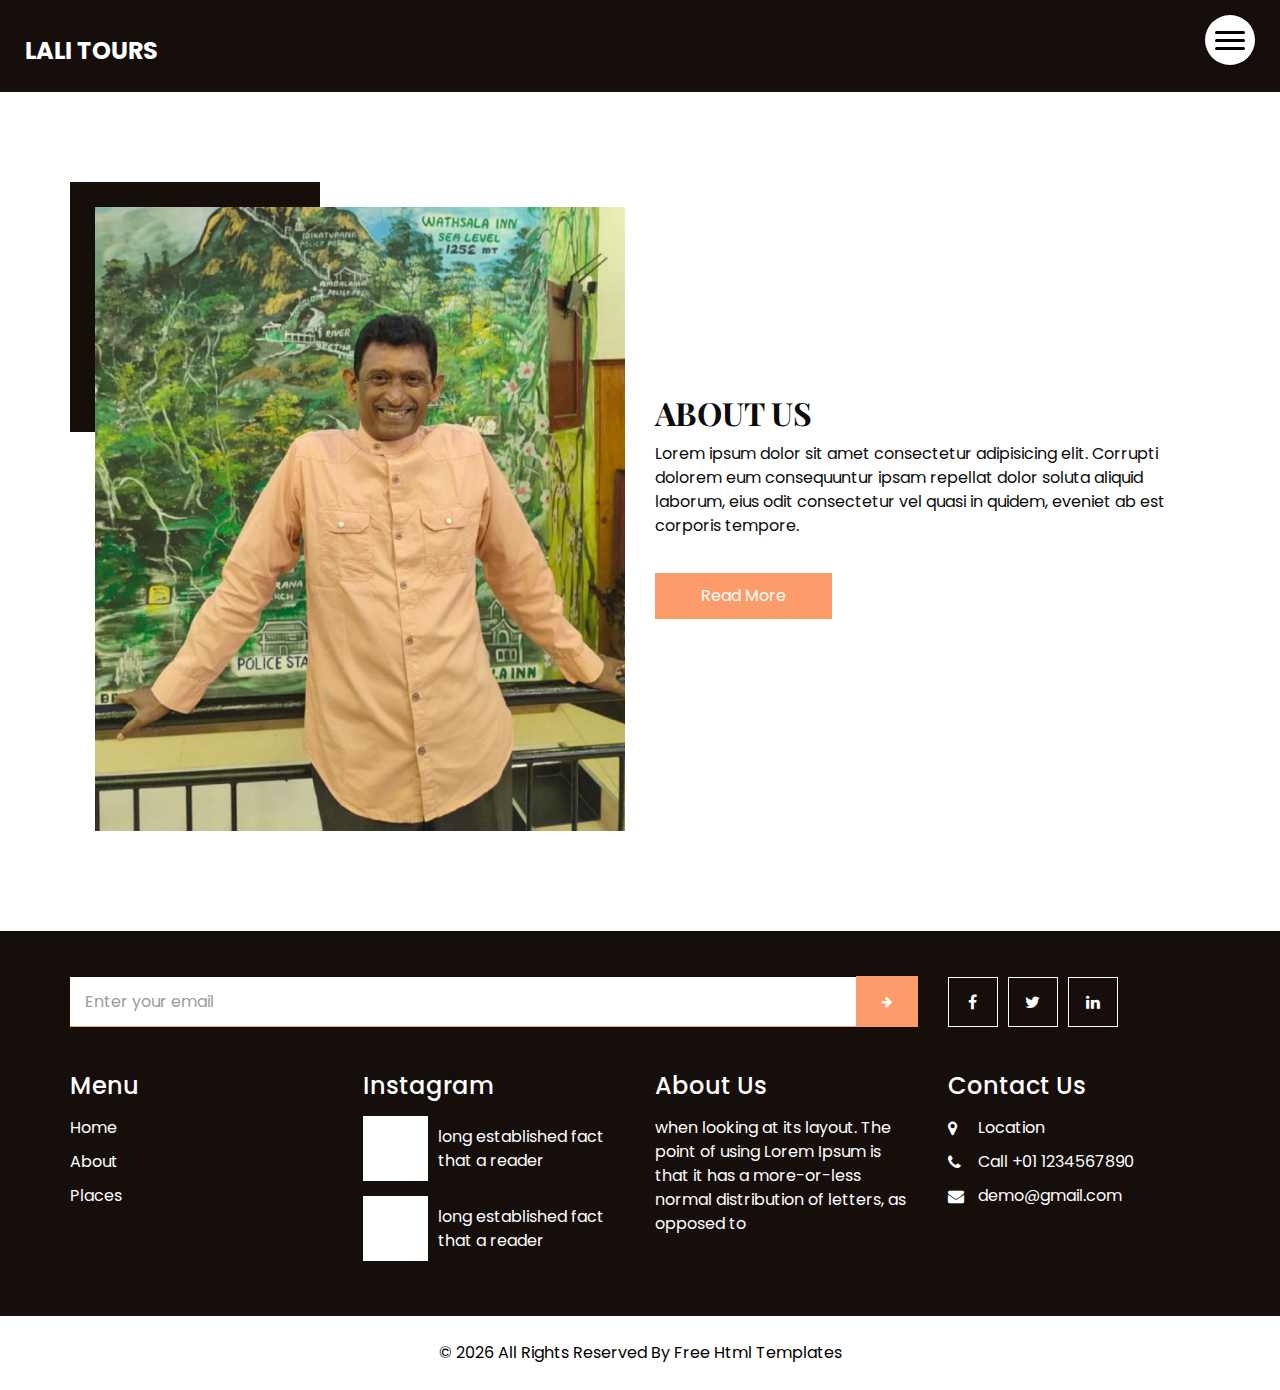
==== about.html @ c867f0cd "Main file" ====
<!DOCTYPE html>
<html>

<head>
  <!-- Basic -->
  <meta charset="utf-8" />
  <meta http-equiv="X-UA-Compatible" content="IE=edge" />
  <!-- Mobile Metas -->
  <meta name="viewport" content="width=device-width, initial-scale=1, shrink-to-fit=no" />
  <!-- Site Metas -->
  <link rel="icon" href="images/favicon.png" type="image/gif" />
  <meta name="keywords" content="" />
  <meta name="description" content="" />
  <meta name="author" content="" />

  <title>Lali Tours</title>

  <!-- bootstrap core css -->
  <link rel="stylesheet" type="text/css" href="css/bootstrap.css" />
  <!-- font awesome style -->
  <link href="css/font-awesome.min.css" rel="stylesheet" />
  <!-- Custom styles for this template -->
  <link href="css/style.css" rel="stylesheet" />
  <!-- responsive style -->
  <link href="css/responsive.css" rel="stylesheet" />

</head>

<body>

  <!-- header section strats -->
  <header class="header_section innerpage_header">
    <div class="container-fluid">
      <nav class="navbar navbar-expand-lg custom_nav-container">
        <a class="navbar-brand" href="index.html">
          <span>
            Lali Tours
          </span>
        </a>
        <div class="" id="">

          <div class="custom_menu-btn">
            <button onclick="openNav()">
              <span class="s-1"> </span>
              <span class="s-2"> </span>
              <span class="s-3"> </span>
            </button>
            <div id="myNav" class="overlay">
              <div class="overlay-content">
                <a href="index.html">Home</a>
                <a href="about.html">About</a>
          
                <a href="blog.html">Places</a>
              </div>
            </div>
          </div>

        </div>
      </nav>
    </div>
  </header>
  <!-- end header section -->

  <!-- about section -->

  <section class="about_section  layout_padding">
    <div class="container">
      <div class="row">
        <div class="col-md-6">
          <div class="img-box">
            <img src="images/about-img.jpg"  alt="">
          </div>
        </div>
        <div class="col-md-6">
          <div class="detail-box">
            <div class="heading_container">
              <h2>
                About Us
              </h2>
            </div>
            <p>
              Lorem ipsum dolor sit amet consectetur adipisicing elit. Corrupti dolorem eum consequuntur ipsam repellat dolor soluta aliquid laborum, eius odit consectetur vel quasi in quidem, eveniet ab est corporis tempore.
            </p>
            <a href="">
              Read More
            </a>
          </div>
        </div>
      </div>
    </div>
  </section>

  <!-- end about section -->

  <!-- info section -->
  <section class="info_section layout_padding2">
    <div class="container">
      <div class="row info_form_social_row">
        <div class="col-md-8 col-lg-9">
          <div class="info_form">
            <form action="">
              <input type="email" placeholder="Enter your email">
              <button>
                <i class="fa fa-arrow-right" aria-hidden="true"></i>
              </button>
            </form>
          </div>
        </div>
        <div class="col-md-4 col-lg-3">

          <div class="social_box">
            <a href="">
              <i class="fa fa-facebook" aria-hidden="true"></i>
            </a>
            <a href="">
              <i class="fa fa-twitter" aria-hidden="true"></i>
            </a>
            <a href="">
              <i class="fa fa-linkedin" aria-hidden="true"></i>
            </a>
          </div>
        </div>
      </div>
      <div class="row info_main_row">
        <div class="col-md-6 col-lg-3">
          <div class="info_links">
            <h4>
              Menu
            </h4>
            <div class="info_links_menu">
              <a href="index.html">Home</a>
              <a href="about.html">About</a>
        
              <a href="blog.html">Places</a>
            </div>
          </div>
        </div>
        <div class="col-md-6 col-lg-3">
          <div class="info_insta">
            <h4>
              Instagram
            </h4>
            <div class="insta_box">
              <div class="img-box">
                <img src="images/p1.png" alt="">
              </div>
              <p>
                long established fact that a reader
              </p>
            </div>
            <div class="insta_box">
              <div class="img-box">
                <img src="images/p2.png" alt="">
              </div>
              <p>
                long established fact that a reader
              </p>
            </div>
          </div>
        </div>
        <div class="col-md-6 col-lg-3">
          <div class="info_detail">
            <h4>
              About Us
            </h4>
            <p class="mb-0">
              when looking at its layout. The point of using Lorem Ipsum is that it has a more-or-less normal distribution of letters, as opposed to
            </p>
          </div>
        </div>
        <div class="col-md-6 col-lg-3">
          <h4>
            Contact Us
          </h4>
          <div class="info_contact">
            <a href="">
              <i class="fa fa-map-marker" aria-hidden="true"></i>
              <span>
                Location
              </span>
            </a>
            <a href="">
              <i class="fa fa-phone" aria-hidden="true"></i>
              <span>
                Call +01 1234567890
              </span>
            </a>
            <a href="">
              <i class="fa fa-envelope"></i>
              <span>
                demo@gmail.com
              </span>
            </a>
          </div>
        </div>
      </div>
    </div>
  </section>

  <!-- end info_section -->


  <!-- footer section -->
  <footer class="footer_section">
    <div class="container">
      <p>
        &copy; <span id="displayYear"></span> All Rights Reserved By
        <a href="https://html.design/">Free Html Templates</a>
      </p>
    </div>
  </footer>
  <!-- footer section -->


  <!-- jQery -->
  <script src="js/jquery-3.4.1.min.js"></script>
  <!-- bootstrap js -->
  <script src="js/bootstrap.js"></script>
  <!-- custom js -->
  <script src="js/custom.js"></script>

</body>

</html>
---- css/style.css ----
@import url("https://fonts.googleapis.com/css2?family=Playfair+Display:wght@400;500;600;700&family=Poppins:wght@400;500;600;700&display=swap");
/* fonts import */
@import url("../fonts/octin_sports_rg.ttf");
body {
  font-family: "Poppins", sans-serif;
  color: #0c0c0c;
  background-color: #ffffff;
  overflow-x: hidden;
}

.layout_padding {
  padding: 90px 0;
}

.layout_padding2 {
  padding: 45px 0;
}

.layout_padding2-top {
  padding-top: 45px;
}

.layout_padding2-bottom {
  padding-bottom: 45px;
}

.layout_padding-top {
  padding-top: 90px;
}

.layout_padding-bottom {
  padding-bottom: 90px;
}

.long_section {
  margin-left: 45px;
  margin-right: 45px;
  padding-left: 15px;
  padding-right: 15px;
}

.heading_container {
  display: -webkit-box;
  display: -ms-flexbox;
  display: flex;
  -webkit-box-orient: vertical;
  -webkit-box-direction: normal;
      -ms-flex-direction: column;
          flex-direction: column;
  -webkit-box-align: start;
      -ms-flex-align: start;
          align-items: flex-start;
  font-family: 'Playfair Display', serif;
}

.heading_container h2 {
  position: relative;
  font-weight: bold;
  text-transform: uppercase;
  margin: 0;
}

.heading_container.heading_center {
  -webkit-box-align: center;
      -ms-flex-align: center;
          align-items: center;
  text-align: center;
}

h1,
h2 {
  font-family: 'Playfair Display', serif;
}

/*header section*/
.header_section {
  position: absolute;
  top: 0;
  width: 100%;
  z-index: 9;
}

.header_section .container-fluid {
  padding-right: 25px;
  padding-left: 25px;
}

.header_section .nav_container {
  margin: 0 auto;
}

.header_section.innerpage_header {
  position: relative;
  background: -webkit-gradient(linear, left top, right top, from(#160e0b), to(#160e0b));
  background: linear-gradient(to right, #160e0b, #160e0b);
  padding: 10px 0;
}

.custom_nav-container {
  padding-left: 0;
  padding-right: 0;
}

.custom_menu-btn {
  position: fixed;
  right: 25px;
  top: 15px;
  width: 50px;
  height: 50px;
}

.custom_menu-btn::before {
  content: "";
  position: absolute;
  top: 0;
  right: 0;
  width: 100%;
  height: 100%;
  background-color: white;
  -webkit-box-shadow: 0 0 5px 0 rgba(0, 0, 0, 0.07);
          box-shadow: 0 0 5px 0 rgba(0, 0, 0, 0.07);
  z-index: 7;
  border-radius: 100%;
  -webkit-transition: all .3s;
  transition: all .3s;
}

.custom_menu-btn.menu_btn-style::before {
  width: 100vh;
  height: 100vh;
  background-color: #160e0b;
  -webkit-transform: scale(5);
          transform: scale(5);
  border-radius: 0;
}

.custom_menu-btn button {
  width: 50px;
  height: 50px;
  outline: none;
  border: none;
  border-radius: 100%;
  display: -webkit-box;
  display: -ms-flexbox;
  display: flex;
  -webkit-box-orient: vertical;
  -webkit-box-direction: normal;
      -ms-flex-direction: column;
          flex-direction: column;
  -webkit-box-align: center;
      -ms-flex-align: center;
          align-items: center;
  -webkit-box-pack: center;
      -ms-flex-pack: center;
          justify-content: center;
  background-color: transparent;
  position: relative;
  z-index: 999;
  margin: 0;
}

.custom_menu-btn button span {
  display: block;
  width: 30px;
  height: 3px;
  background-color: #000000;
  margin: 2.5px 0;
  -webkit-transition: all 0.3s;
  transition: all 0.3s;
  border-radius: 15px;
}

.custom_menu-btn .s-2 {
  -webkit-transition: all 0.1s;
  transition: all 0.1s;
}

.menu_btn-style button span {
  background-color: #ffffff;
}

.menu_btn-style button .s-1 {
  -webkit-transform: rotate(45deg) translate(6px, 6px);
          transform: rotate(45deg) translate(6px, 6px);
}

.menu_btn-style button .s-2 {
  -webkit-transform: translateX(100px);
          transform: translateX(100px);
}

.menu_btn-style button .s-3 {
  -webkit-transform: rotate(-45deg) translate(5px, -5px);
          transform: rotate(-45deg) translate(5px, -5px);
}

.overlay {
  height: 100%;
  width: 0;
  position: fixed;
  top: 0;
  left: 0;
  overflow-x: hidden;
  -webkit-transition: 0.5s;
  transition: 0.5s;
  z-index: 9;
}

.overlay .closebtn {
  position: absolute;
  top: 0;
  right: 30px;
  font-size: 60px;
}

.overlay a {
  padding: 0px;
  text-decoration: none;
  font-size: 22px;
  color: #ffffff;
  display: block;
  -webkit-transition: 0.3s;
  transition: 0.3s;
  margin-bottom: 15px;
  text-transform: uppercase;
  font-weight: 600;
  opacity: 0;
}

.overlay a:hover {
  color: #fd9c6b;
}

.overlay-content {
  position: relative;
  top: 30%;
  width: 100%;
  text-align: center;
  margin-top: 30px;
  z-index: 99;
}

.menu_width {
  width: 100%;
}

.menu_width.overlay a {
  opacity: 1;
}

a,
a:hover,
a:focus {
  text-decoration: none;
}

a:hover,
a:focus {
  color: initial;
}

.btn,
.btn:focus {
  outline: none !important;
  -webkit-box-shadow: none;
          box-shadow: none;
}

.navbar-brand {
  margin-top: 10px;
}

.navbar-brand span {
  font-size: 24px;
  font-weight: 700;
  color: #ffffff;
  text-transform: uppercase;
}

/*end header section*/
/* slider section */
.slider_section {
  min-height: 80vh;
  -webkit-box-flex: 1;
      -ms-flex: 1;
          flex: 1;
  display: -webkit-box;
  display: -ms-flexbox;
  display: flex;
  -webkit-box-align: center;
      -ms-flex-align: center;
          align-items: center;
  position: relative;
  margin-bottom: 10px;
}

.slider_section .row {
  -webkit-box-align: center;
      -ms-flex-align: center;
          align-items: center;
}

.slider_section .detail-box {
  position: relative;
  z-index: 4;
  color: #ffffff;
  padding: 75px 0;
}

.slider_section .detail-box h1 {
  font-weight: bold;
  font-size: 3rem;
}

.slider_section .detail-box p {
  width: 75%;
  margin-top: 15px;
}

.slider_section .detail-box .slider-link {
  display: inline-block;
  padding: 10px 45px;
  background-color: transparent;
  color: #fd9c6b;
  border-radius: 5px;
  border: 1px solid #fd9c6b;
  -webkit-transition: all .2s;
  transition: all .2s;
  margin-top: 35px;
}

.slider_section .detail-box .slider-link:hover {
  background-color: #fd9c6b;
  color: #ffffff;
}

.slider_section .slider_bg_box {
  position: absolute;
  top: 0;
  left: 0;
  width: 100%;
  height: 100%;
  z-index: 2;
  overflow: hidden;
}

.slider_section .slider_bg_box img {
  width: 100%;
  height: 100%;
  -o-object-fit: cover;
     object-fit: cover;
  -o-object-position: top right;
     object-position: top right;
}

.shop_section .heading_container {
  margin-bottom: 20px;
}

.shop_section .box {
  background-color: #eeeeee;
  position: relative;
  padding: 10px;
  margin-top: 25px;
}

.shop_section .box a {
  color: #000000;
}

.shop_section .box .img-box {
  display: -webkit-box;
  display: -ms-flexbox;
  display: flex;
  -webkit-box-pack: center;
      -ms-flex-pack: center;
          justify-content: center;
  -webkit-box-align: center;
      -ms-flex-align: center;
          align-items: center;
  padding: 15px 30px;
  height: 245px;
}

.shop_section .box .img-box img {
  max-width: 100%;
  max-height: 145px;
}

.shop_section .box .detail-box {
  display: -webkit-box;
  display: -ms-flexbox;
  display: flex;
  -webkit-box-pack: justify;
      -ms-flex-pack: justify;
          justify-content: space-between;
}

.shop_section .box .detail-box h6 span {
  color: #fd9c6b;
}

.shop_section .box .new {
  width: 50px;
  height: 50px;
  position: absolute;
  top: 10px;
  left: 10px;
  background-color: #ffffff;
  display: -webkit-box;
  display: -ms-flexbox;
  display: flex;
  -webkit-box-pack: center;
      -ms-flex-pack: center;
          justify-content: center;
  -webkit-box-align: center;
      -ms-flex-align: center;
          align-items: center;
  border-radius: 100%;
  font-size: 15px;
}

.shop_section .btn-box {
  display: -webkit-box;
  display: -ms-flexbox;
  display: flex;
  -webkit-box-pack: center;
      -ms-flex-pack: center;
          justify-content: center;
  margin-top: 45px;
}

.shop_section .btn-box a {
  display: inline-block;
  padding: 10px 40px;
  background-color: #fd9c6b;
  color: #ffffff;
  border-radius: 5px;
  border: 1px solid #fd9c6b;
  -webkit-transition: all .2s;
  transition: all .2s;
}

.shop_section .btn-box a:hover {
  background-color: transparent;
  color: #fd9c6b;
}

.about_section .row {
  -webkit-box-align: center;
      -ms-flex-align: center;
          align-items: center;
}

.about_section .img-box {
  position: relative;
  padding: 25px 0 0 25px;
}

.about_section .img-box img {
  width: 100%;
  position: relative;
}

.about_section .img-box::before {
  content: "";
  position: absolute;
  top: 0;
  left: 0;
  width: 250px;
  height: 250px;
  background-color: #160e0b;
}

.about_section .detail-box p {
  margin-top: 10px;
  margin-bottom: 35px;
}

.about_section .detail-box a {
  display: inline-block;
  padding: 10px 45px;
  background-color: #fd9c6b;
  color: #ffffff;
  border-radius: 0;
  border: 1px solid #fd9c6b;
  -webkit-transition: all .2s;
  transition: all .2s;
}

.about_section .detail-box a:hover {
  background-color: transparent;
  color: #fd9c6b;
}

.offer_section .row > div {
  display: -webkit-box;
  display: -ms-flexbox;
  display: flex;
  -webkit-box-orient: vertical;
  -webkit-box-direction: normal;
      -ms-flex-direction: column;
          flex-direction: column;
  -webkit-box-pack: stretch;
      -ms-flex-pack: stretch;
          justify-content: stretch;
}

.offer_section .box {
  margin: 10px;
  height: 100%;
  position: relative;
  min-height: 175px;
}

.offer_section .box img {
  width: 100%;
  min-height: 100%;
}

.offer_section .box .detail-box {
  position: absolute;
  top: 0;
  left: 0;
  width: 100%;
  height: 100%;
  display: -webkit-box;
  display: -ms-flexbox;
  display: flex;
  -webkit-box-orient: vertical;
  -webkit-box-direction: normal;
      -ms-flex-direction: column;
          flex-direction: column;
  -webkit-box-align: start;
      -ms-flex-align: start;
          align-items: flex-start;
  -webkit-box-pack: center;
      -ms-flex-pack: center;
          justify-content: center;
  color: #ffffff;
  padding: 25px;
  background-color: rgba(0, 0, 0, 0.15);
}

.offer_section .box .detail-box h2 {
  font-weight: bold;
}

.offer_section .box .detail-box a {
  display: inline-block;
  padding: 8px 40px;
  background-color: transparent;
  color: #fd9c6b;
  border-radius: 0;
  border: 1px solid #fd9c6b;
  -webkit-transition: all .2s;
  transition: all .2s;
  margin-top: 10px;
}

.offer_section .box .detail-box a:hover {
  background-color: #fd9c6b;
  color: #ffffff;
}

.offer_section .box.offer-box1 {
  min-height: 225px;
}

.offer_section .box.offer-box1 .detail-box {
  -webkit-box-pack: start;
      -ms-flex-pack: start;
          justify-content: flex-start;
}

.offer_section .box.offer-box1 .detail-box h2 {
  font-size: 3rem;
}

.offer_section .box.offer-box2 .detail-box h2, .offer_section .box.offer-box3 .detail-box h2 {
  font-size: 2rem;
}

.offer_section .box.offer-box2 .detail-box {
  -webkit-box-align: end;
      -ms-flex-align: end;
          align-items: flex-end;
  -webkit-box-pack: end;
      -ms-flex-pack: end;
          justify-content: flex-end;
}

.offer_section .box.offer-box3 .detail-box {
  -webkit-box-align: start;
      -ms-flex-align: start;
          align-items: flex-start;
  -webkit-box-pack: end;
      -ms-flex-pack: end;
          justify-content: flex-end;
}

.blog_section .heading_container {
  -webkit-box-align: center;
      -ms-flex-align: center;
          align-items: center;
}

.blog_section .heading_container h2::before {
  left: 50%;
  -webkit-transform: translateX(-50%);
          transform: translateX(-50%);
}

.blog_section .box {
  margin-top: 55px;
  background-color: #f1f2f3;
}

.blog_section .box .img-box {
  position: relative;
}

.blog_section .box .img-box .blog_date {
  position: absolute;
  left: 25px;
  bottom: -15px;
  padding: 10px 15px;
  font-size: 18px;
  background-color: #160e0b;
  margin: 0;
  text-align: center;
  border: 3px solid #ffffff;
  color: #ffffff;
}

.blog_section .box .img-box img {
  width: 100%;
}

.blog_section .box .detail-box {
  margin-top: 10px;
  padding: 25px;
}

.blog_section .box .detail-box h5 {
  font-weight: bold;
}

.blog_section .box .detail-box p {
  font-size: 15px;
}

.blog_section .box .detail-box a {
  display: inline-block;
  padding: 10px 30px;
  background-color: transparent;
  color: #160e0b;
  border-radius: 0;
  border: 1px solid #160e0b;
  -webkit-transition: all .2s;
  transition: all .2s;
}

.blog_section .box .detail-box a:hover {
  background-color: #160e0b;
  color: #ffffff;
}

.client_section .heading_container {
  -webkit-box-align: center;
      -ms-flex-align: center;
          align-items: center;
}

.client_section .box {
  display: -webkit-box;
  display: -ms-flexbox;
  display: flex;
  -webkit-box-orient: vertical;
  -webkit-box-direction: normal;
      -ms-flex-direction: column;
          flex-direction: column;
  -webkit-box-align: center;
      -ms-flex-align: center;
          align-items: center;
  text-align: center;
  margin: 45px;
  padding: 35px 25px;
  border-radius: 15px;
  background-color: #160e0b;
  color: #ffffff;
}

.client_section .box .img-box {
  margin-bottom: 15px;
  min-width: 400px;
  max-width: 300px;
  overflow: hidden;
}

.client_section .box .img-box img {
  width: 100%;
  height: 100%;
  border-radius: 10%;

}

.client_section .box .detail-box {
  display: -webkit-box;
  display: -ms-flexbox;
  display: flex;
  -webkit-box-orient: vertical;
  -webkit-box-direction: normal;
      -ms-flex-direction: column;
          flex-direction: column;
}

.client_section .box .detail-box .name img {
  width: 25px;
  margin-bottom: 5px;
}

.client_section .box .detail-box .name h6 {
  color: #fd9c6b;
  font-size: 20px;
}

.client_section .carousel_btn-container {
  display: -webkit-box;
  display: -ms-flexbox;
  display: flex;
  -webkit-box-pack: center;
      -ms-flex-pack: center;
          justify-content: center;
}

.client_section .carousel-control-prev,
.client_section .carousel-control-next {
  position: unset;
  width: 45px;
  height: 45px;
  border: none;
  opacity: 1;
  background-repeat: no-repeat;
  background-size: 12px;
  background-position: center;
  background-color: #fd9c6b;
  background-position: center;
  border-radius: 5px;
  margin: 0 2.5px;
}

.client_section .carousel-control-prev:hover,
.client_section .carousel-control-next:hover {
  background-color: #160e0b;
}

.client_section .carousel-control-next {
  left: initial;
}

.info_section {
  background-color: #160e0b;
  color: #ffffff;
}

.info_section .info_form_social_row {
  -webkit-box-align: center;
      -ms-flex-align: center;
          align-items: center;
  margin-bottom: 45px;
}

.info_section .info_form {
  width: 100%;
}

.info_section .info_form form {
  display: -webkit-box;
  display: -ms-flexbox;
  display: flex;
  -webkit-box-align: end;
      -ms-flex-align: end;
          align-items: flex-end;
}

.info_section .info_form form input {
  -webkit-box-flex: 1;
      -ms-flex: 1;
          flex: 1;
  background-color: #ffffff;
  height: 50px;
  padding-left: 15px;
  outline: none;
  color: #ffffff;
  border: none;
  border-bottom: 1px solid #fd9c6b;
}

.info_section .info_form form input::-webkit-input-placeholder {
  color: #9c9c9c;
}

.info_section .info_form form input:-ms-input-placeholder {
  color: #9c9c9c;
}

.info_section .info_form form input::-ms-input-placeholder {
  color: #9c9c9c;
}

.info_section .info_form form input::placeholder {
  color: #9c9c9c;
}

.info_section .info_form form button {
  background-color: transparent;
  color: #fd9c6b;
  text-transform: uppercase;
  font-size: 12px;
  outline: none;
  border: none;
  display: inline-block;
  padding: 15.5px 25px;
  background-color: #fd9c6b;
  color: #ffffff;
  border-radius: 0;
  border: 1px solid #fd9c6b;
  -webkit-transition: all .2s;
  transition: all .2s;
}

.info_section .info_form form button:hover {
  background-color: transparent;
  color: #fd9c6b;
}

.info_section .social_box {
  width: 100%;
  display: -webkit-box;
  display: -ms-flexbox;
  display: flex;
}

.info_section .social_box a {
  display: -webkit-box;
  display: -ms-flexbox;
  display: flex;
  -webkit-box-pack: center;
      -ms-flex-pack: center;
          justify-content: center;
  -webkit-box-align: center;
      -ms-flex-align: center;
          align-items: center;
  width: 50px;
  height: 50px;
  border: 1px solid #ffffff;
  color: #ffffff;
  margin-right: 10px;
}

.info_section .social_box a:hover {
  color: #fd9c6b;
  border-color: #fd9c6b;
}

.info_section h4 {
  margin-bottom: 15px;
}

.info_section .info_links .info_links_menu {
  display: -webkit-box;
  display: -ms-flexbox;
  display: flex;
  -webkit-box-orient: vertical;
  -webkit-box-direction: normal;
      -ms-flex-direction: column;
          flex-direction: column;
}

.info_section .info_links .info_links_menu a {
  color: #ffffff;
}

.info_section .info_links .info_links_menu a:not(:nth-last-child(1)) {
  margin-bottom: 10px;
}

.info_section .info_links .info_links_menu a:hover {
  color: #fd9c6b;
}

.info_section .info_insta .insta_box {
  display: -webkit-box;
  display: -ms-flexbox;
  display: flex;
  -webkit-box-align: center;
      -ms-flex-align: center;
          align-items: center;
}

.info_section .info_insta .insta_box .img-box {
  width: 65px;
  min-width: 65px;
  height: 65px;
  padding: 10px;
  display: -webkit-box;
  display: -ms-flexbox;
  display: flex;
  -webkit-box-pack: center;
      -ms-flex-pack: center;
          justify-content: center;
  -webkit-box-align: center;
      -ms-flex-align: center;
          align-items: center;
  margin-right: 10px;
  background-color: #ffffff;
}

.info_section .info_insta .insta_box .img-box img {
  max-width: 100%;
  max-height: 100%;
}

.info_section .info_insta .insta_box p {
  margin: 0;
}

.info_section .info_insta .insta_box:not(:nth-last-child(1)) {
  margin-bottom: 15px;
}

.info_section .info_contact a {
  display: -webkit-box;
  display: -ms-flexbox;
  display: flex;
  -webkit-box-align: center;
      -ms-flex-align: center;
          align-items: center;
  color: #ffffff;
  margin-bottom: 10px;
}

.info_section .info_contact a i {
  margin-right: 5px;
  width: 25px;
}

.info_section .info_contact a:hover:hover {
  color: #fd9c6b;
}

/* footer section*/
.footer_section {
  position: relative;
  text-align: center;
}

.footer_section p {
  color: #000000;
  padding: 25px 0;
  margin: 0;
}

.footer_section p a {
  color: inherit;
}
/*# sourceMappingURL=style.css.map */
---- css/responsive.css ----
@media (max-width: 1300px) {}

@media (max-width: 1120px) {}

@media (max-width: 992px) {

  .slider_section {
    min-height: auto;
  }

  .slider_section .detail-box {
    padding: 90px 0 75px 0;
  }

  .info_main_row>div:nth-child(1) {
    margin-bottom: 25px;
  }

  .info_main_row>div:nth-child(2) {
    margin-bottom: 25px;
  }
}

@media (max-width: 800px) {}

@media (max-width: 768px) {
  .slider_section .detail-box h1 {
    font-size: 2.5rem;
  }

  .slider_section .slider_bg_box img {
    object-position: 20% center;
  }

  .about_section .img-box {
    margin-bottom: 45px;

  }

  .contact_section .form_container {
    margin-bottom: 45px;
  }

  .client_section .box {
    flex-direction: column;
    text-align: center;
    margin: 45px 15px;
  }

  .client_section .box .detail-box {
    align-items: center;
  }

  .client_section .box .img-box {
    margin-right: 0;
    margin-bottom: 25px;
  }

  .info_main_row>div {
    display: flex;
    flex-direction: column;
    align-items: center;
    text-align: center;

  }

  .info_main_row>div:not(:nth-last-child(1)) {
    margin-bottom: 25px;
  }

  .info_section .social_box {
    justify-content: center;
    margin-top: 25px;
  }

  .info_section .info_contact {
    display: flex;
    flex-direction: column;
    align-items: center;
  }

}

@media (max-width: 576px) {
  .info_section .info_insta .insta_box {
    flex-direction: column;
  }

  .info_section .info_insta .insta_box .img-box {
    margin-right: 0;
    margin-bottom: 10px;
  }

}

@media (max-width: 480px) {
  .about_section .img-box::before {
    width: 150px;
    height: 150px;
  }

  .slider_section .slider_bg_box img {
    object-position: 40% center;
  }
}

@media (max-width: 420px) {}

@media (max-width: 376px) {
  .slider_section .detail-box h1 {
    font-size: 2rem;
  }
}

@media (min-width: 1200px) {
  .container {
    max-width: 1170px;
  }
}
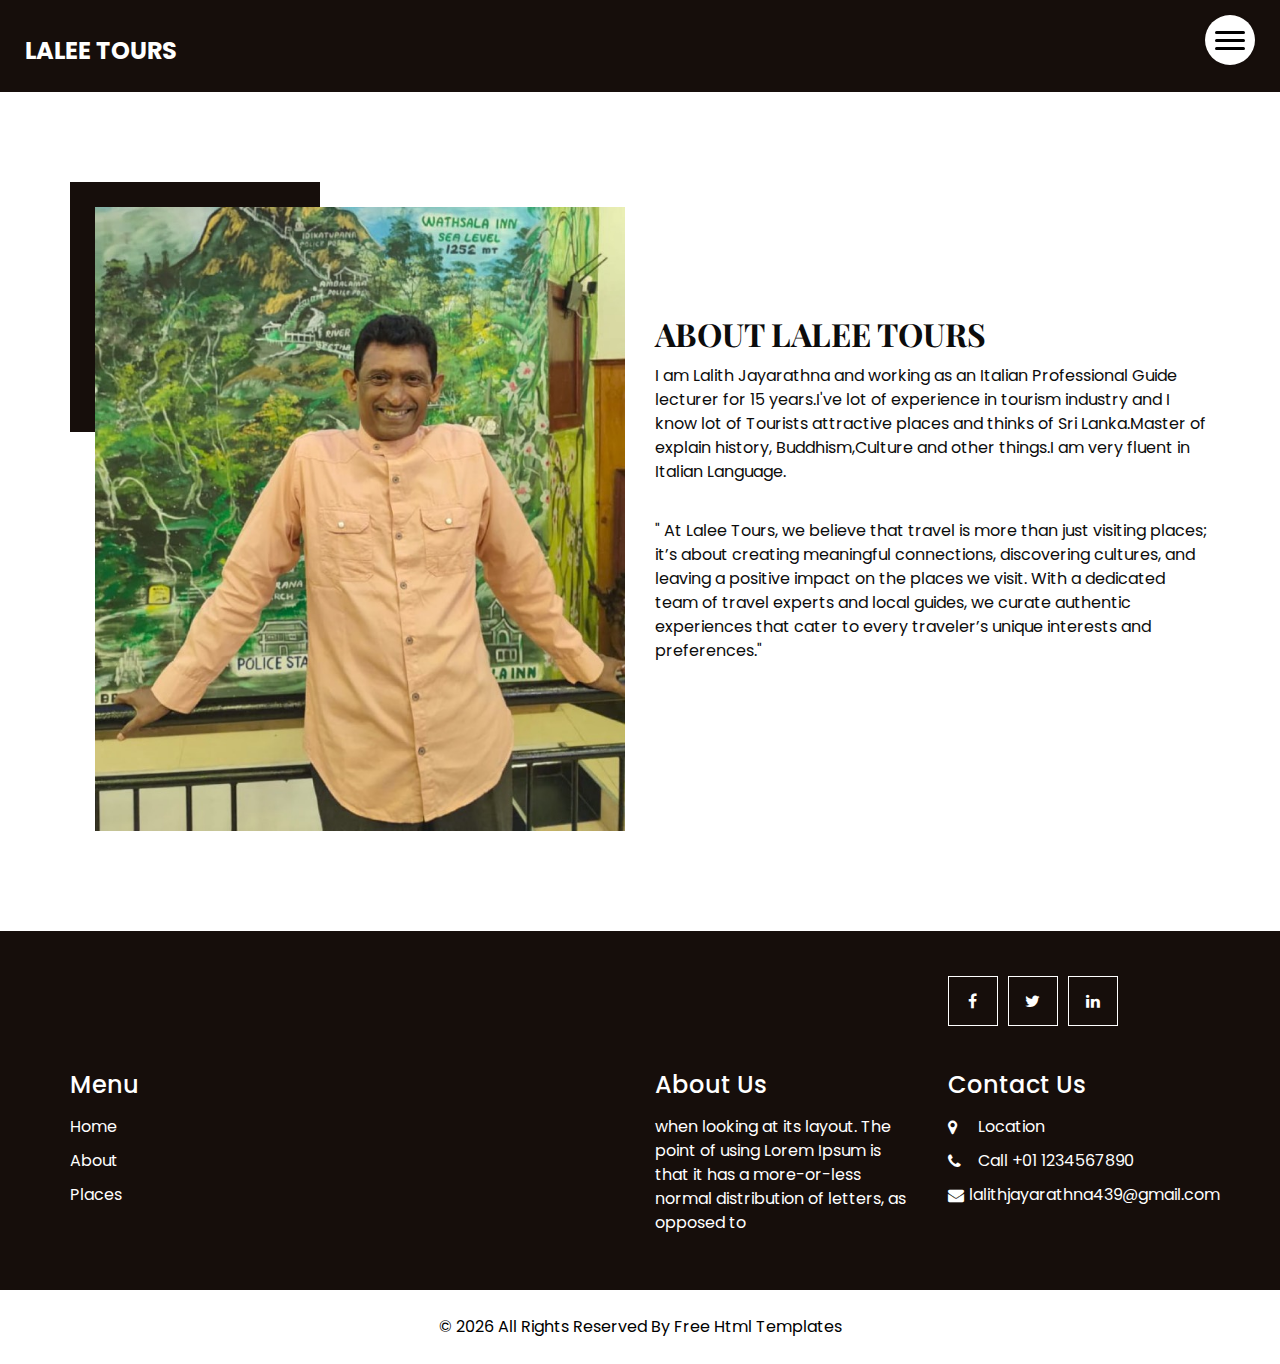
==== commit a8aaf177: "updated" ====
--- a/about.html
+++ b/about.html
@@ -13,7 +13,7 @@
   <meta name="description" content="" />
   <meta name="author" content="" />
 
-  <title>Lali Tours</title>
+  <title>Lalee Tours</title>
 
   <!-- bootstrap core css -->
   <link rel="stylesheet" type="text/css" href="css/bootstrap.css" />
@@ -34,7 +34,7 @@
       <nav class="navbar navbar-expand-lg custom_nav-container">
         <a class="navbar-brand" href="index.html">
           <span>
-            Lali Tours
+            Lalee Tours
           </span>
         </a>
         <div class="" id="">
@@ -49,7 +49,7 @@
               <div class="overlay-content">
                 <a href="index.html">Home</a>
                 <a href="about.html">About</a>
-          
+
                 <a href="blog.html">Places</a>
               </div>
             </div>
@@ -68,24 +68,42 @@
       <div class="row">
         <div class="col-md-6">
           <div class="img-box">
-            <img src="images/about-img.jpg"  alt="">
-          </div>
-        </div>
+            <img src="images/about-img.jpg" alt="">
+          </div>
+        </div>
+       
         <div class="col-md-6">
           <div class="detail-box">
             <div class="heading_container">
               <h2>
-                About Us
+                About Lalee tours
               </h2>
             </div>
             <p>
-              Lorem ipsum dolor sit amet consectetur adipisicing elit. Corrupti dolorem eum consequuntur ipsam repellat dolor soluta aliquid laborum, eius odit consectetur vel quasi in quidem, eveniet ab est corporis tempore.
+              I am Lalith Jayarathna and working as an Italian Professional Guide lecturer for 15 years.I've lot of
+              experience
+              in tourism industry and I know lot of Tourists attractive places and thinks of Sri Lanka.Master of explain
+              history,
+              Buddhism,Culture and other things.I am very fluent in Italian Language.
             </p>
-            <a href="">
-              Read More
-            </a>
-          </div>
-        </div>
+            <p>
+              " At Lalee Tours, we believe that travel is more than just visiting places; it’s about creating
+              meaningful connections, discovering cultures, and leaving a positive impact on the places we visit. With a
+              dedicated team of travel experts and local guides, we curate authentic experiences that cater to every
+              traveler’s unique interests and preferences."
+            </p>
+            <!-- <p>
+            Whether you’re seeking adventure in remote landscapes, cultural insights in ancient cities, or relaxation on
+            sun-kissed beaches, we are here to make your travel dreams a reality. From meticulously planned itineraries
+            to seamless logistics, we ensure that every moment of your journey is filled with wonder and delight.
+          </p> -->
+          </div>
+        </div>
+        <!-- <div class="col-md-6">
+          <div >
+            <img src="images/about-img.jpg" width="40%" alt="">
+          </div>
+        </div> -->
       </div>
     </div>
   </section>
@@ -97,14 +115,14 @@
     <div class="container">
       <div class="row info_form_social_row">
         <div class="col-md-8 col-lg-9">
-          <div class="info_form">
+          <!-- <div class="info_form">
             <form action="">
               <input type="email" placeholder="Enter your email">
               <button>
                 <i class="fa fa-arrow-right" aria-hidden="true"></i>
               </button>
             </form>
-          </div>
+          </div> -->
         </div>
         <div class="col-md-4 col-lg-3">
 
@@ -130,33 +148,13 @@
             <div class="info_links_menu">
               <a href="index.html">Home</a>
               <a href="about.html">About</a>
-        
+
               <a href="blog.html">Places</a>
             </div>
           </div>
         </div>
         <div class="col-md-6 col-lg-3">
-          <div class="info_insta">
-            <h4>
-              Instagram
-            </h4>
-            <div class="insta_box">
-              <div class="img-box">
-                <img src="images/p1.png" alt="">
-              </div>
-              <p>
-                long established fact that a reader
-              </p>
-            </div>
-            <div class="insta_box">
-              <div class="img-box">
-                <img src="images/p2.png" alt="">
-              </div>
-              <p>
-                long established fact that a reader
-              </p>
-            </div>
-          </div>
+
         </div>
         <div class="col-md-6 col-lg-3">
           <div class="info_detail">
@@ -164,7 +162,8 @@
               About Us
             </h4>
             <p class="mb-0">
-              when looking at its layout. The point of using Lorem Ipsum is that it has a more-or-less normal distribution of letters, as opposed to
+              when looking at its layout. The point of using Lorem Ipsum is that it has a more-or-less normal
+              distribution of letters, as opposed to
             </p>
           </div>
         </div>
@@ -188,7 +187,7 @@
             <a href="">
               <i class="fa fa-envelope"></i>
               <span>
-                demo@gmail.com
+                lalithjayarathna439@gmail.com
               </span>
             </a>
           </div>
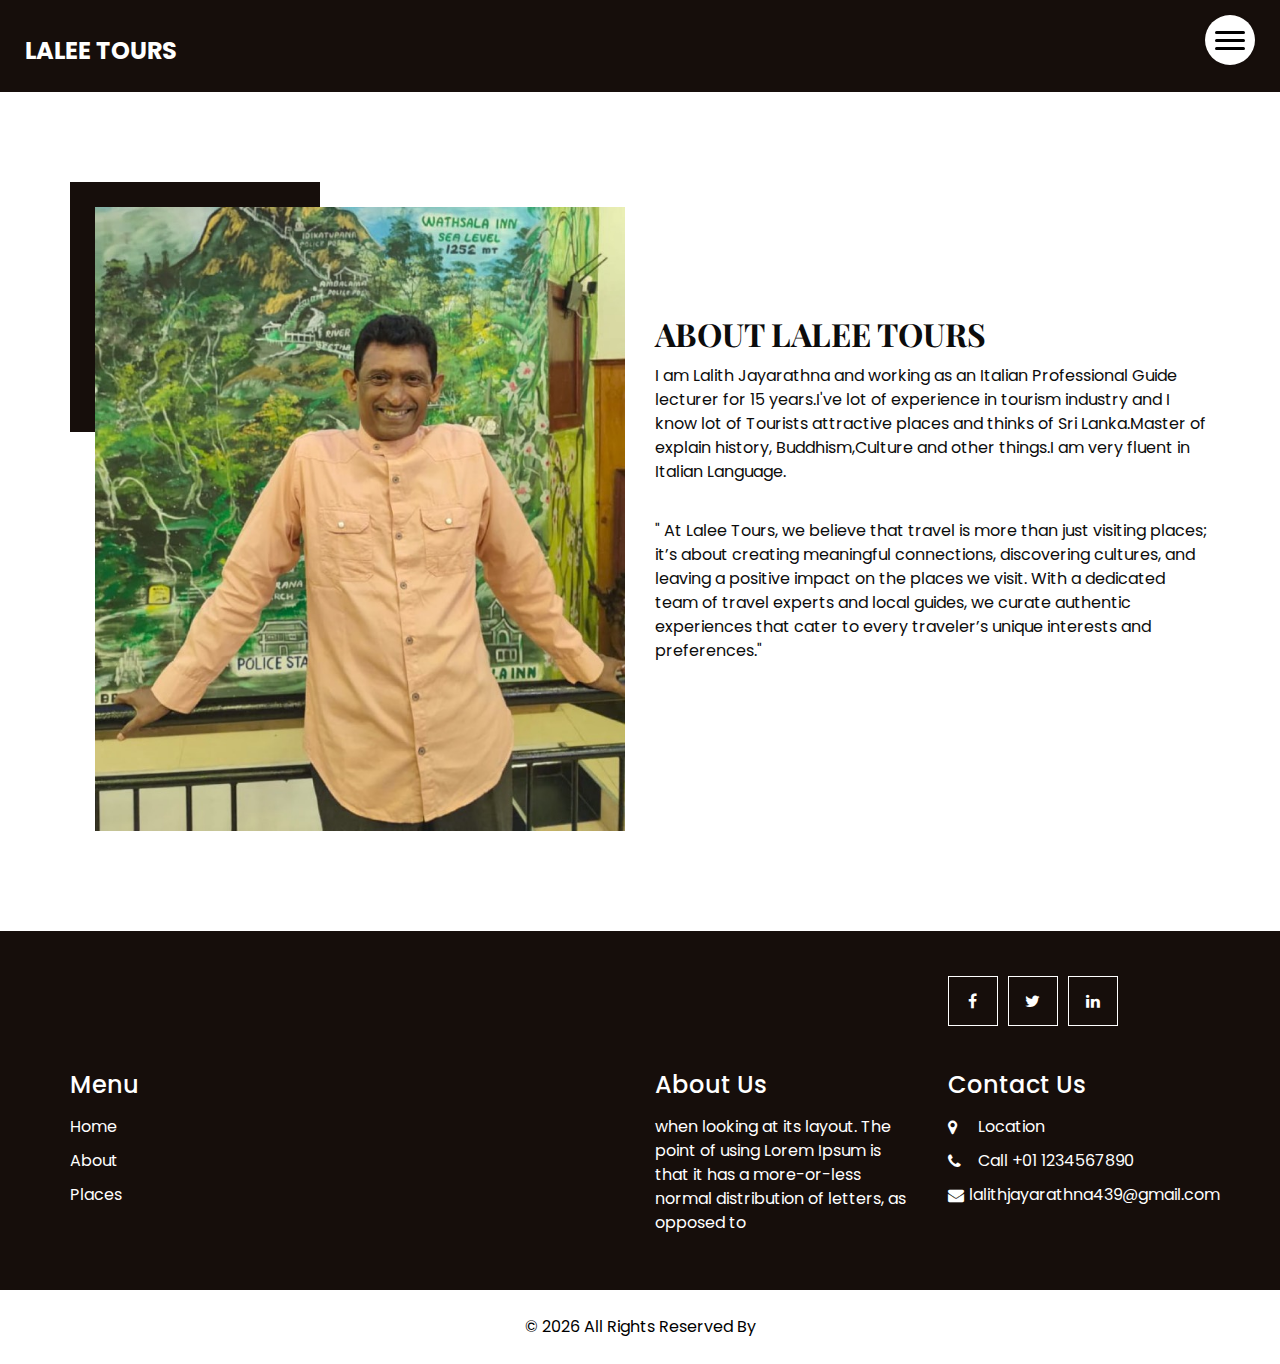
==== commit e1e61a93: "temp ermove" ====
--- a/about.html
+++ b/about.html
@@ -204,7 +204,7 @@
     <div class="container">
       <p>
         &copy; <span id="displayYear"></span> All Rights Reserved By
-        <a href="https://html.design/">Free Html Templates</a>
+        <a href="https://html.design/"></a>
       </p>
     </div>
   </footer>
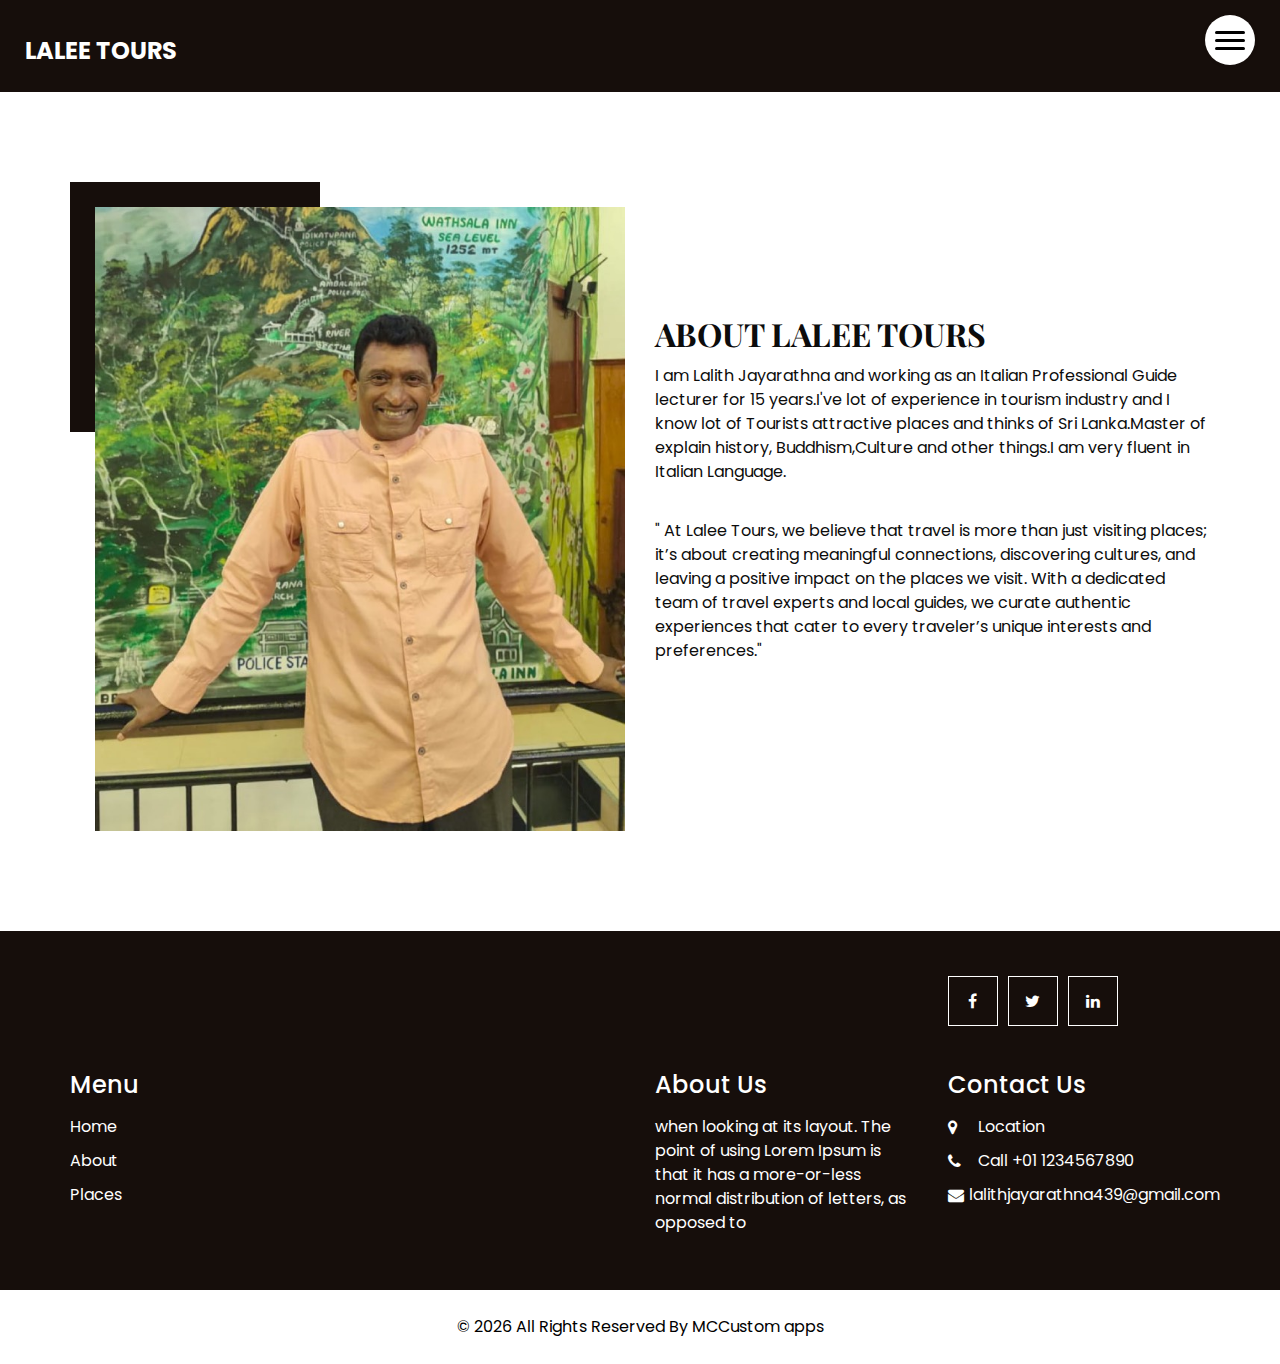
==== commit 57985517: "full timeline added" ====
--- a/about.html
+++ b/about.html
@@ -203,7 +203,7 @@
   <footer class="footer_section">
     <div class="container">
       <p>
-        &copy; <span id="displayYear"></span> All Rights Reserved By
+        &copy; <span id="displayYear"></span> All Rights Reserved By MCCustom apps
         <a href="https://html.design/"></a>
       </p>
     </div>
--- a/css/style.css
+++ b/css/style.css
@@ -357,94 +357,6 @@
   margin-bottom: 20px;
 }
 
-.shop_section .box {
-  background-color: #eeeeee;
-  position: relative;
-  padding: 10px;
-  margin-top: 25px;
-}
-
-.shop_section .box a {
-  color: #000000;
-}
-
-.shop_section .box .img-box {
-  display: -webkit-box;
-  display: -ms-flexbox;
-  display: flex;
-  -webkit-box-pack: center;
-      -ms-flex-pack: center;
-          justify-content: center;
-  -webkit-box-align: center;
-      -ms-flex-align: center;
-          align-items: center;
-  padding: 15px 30px;
-  height: 245px;
-}
-
-.shop_section .box .img-box img {
-  max-width: 100%;
-  max-height: 145px;
-}
-
-.shop_section .box .detail-box {
-  display: -webkit-box;
-  display: -ms-flexbox;
-  display: flex;
-  -webkit-box-pack: justify;
-      -ms-flex-pack: justify;
-          justify-content: space-between;
-}
-
-.shop_section .box .detail-box h6 span {
-  color: #fd9c6b;
-}
-
-.shop_section .box .new {
-  width: 50px;
-  height: 50px;
-  position: absolute;
-  top: 10px;
-  left: 10px;
-  background-color: #ffffff;
-  display: -webkit-box;
-  display: -ms-flexbox;
-  display: flex;
-  -webkit-box-pack: center;
-      -ms-flex-pack: center;
-          justify-content: center;
-  -webkit-box-align: center;
-      -ms-flex-align: center;
-          align-items: center;
-  border-radius: 100%;
-  font-size: 15px;
-}
-
-.shop_section .btn-box {
-  display: -webkit-box;
-  display: -ms-flexbox;
-  display: flex;
-  -webkit-box-pack: center;
-      -ms-flex-pack: center;
-          justify-content: center;
-  margin-top: 45px;
-}
-
-.shop_section .btn-box a {
-  display: inline-block;
-  padding: 10px 40px;
-  background-color: #fd9c6b;
-  color: #ffffff;
-  border-radius: 5px;
-  border: 1px solid #fd9c6b;
-  -webkit-transition: all .2s;
-  transition: all .2s;
-}
-
-.shop_section .btn-box a:hover {
-  background-color: transparent;
-  color: #fd9c6b;
-}
 
 .about_section .row {
   -webkit-box-align: center;
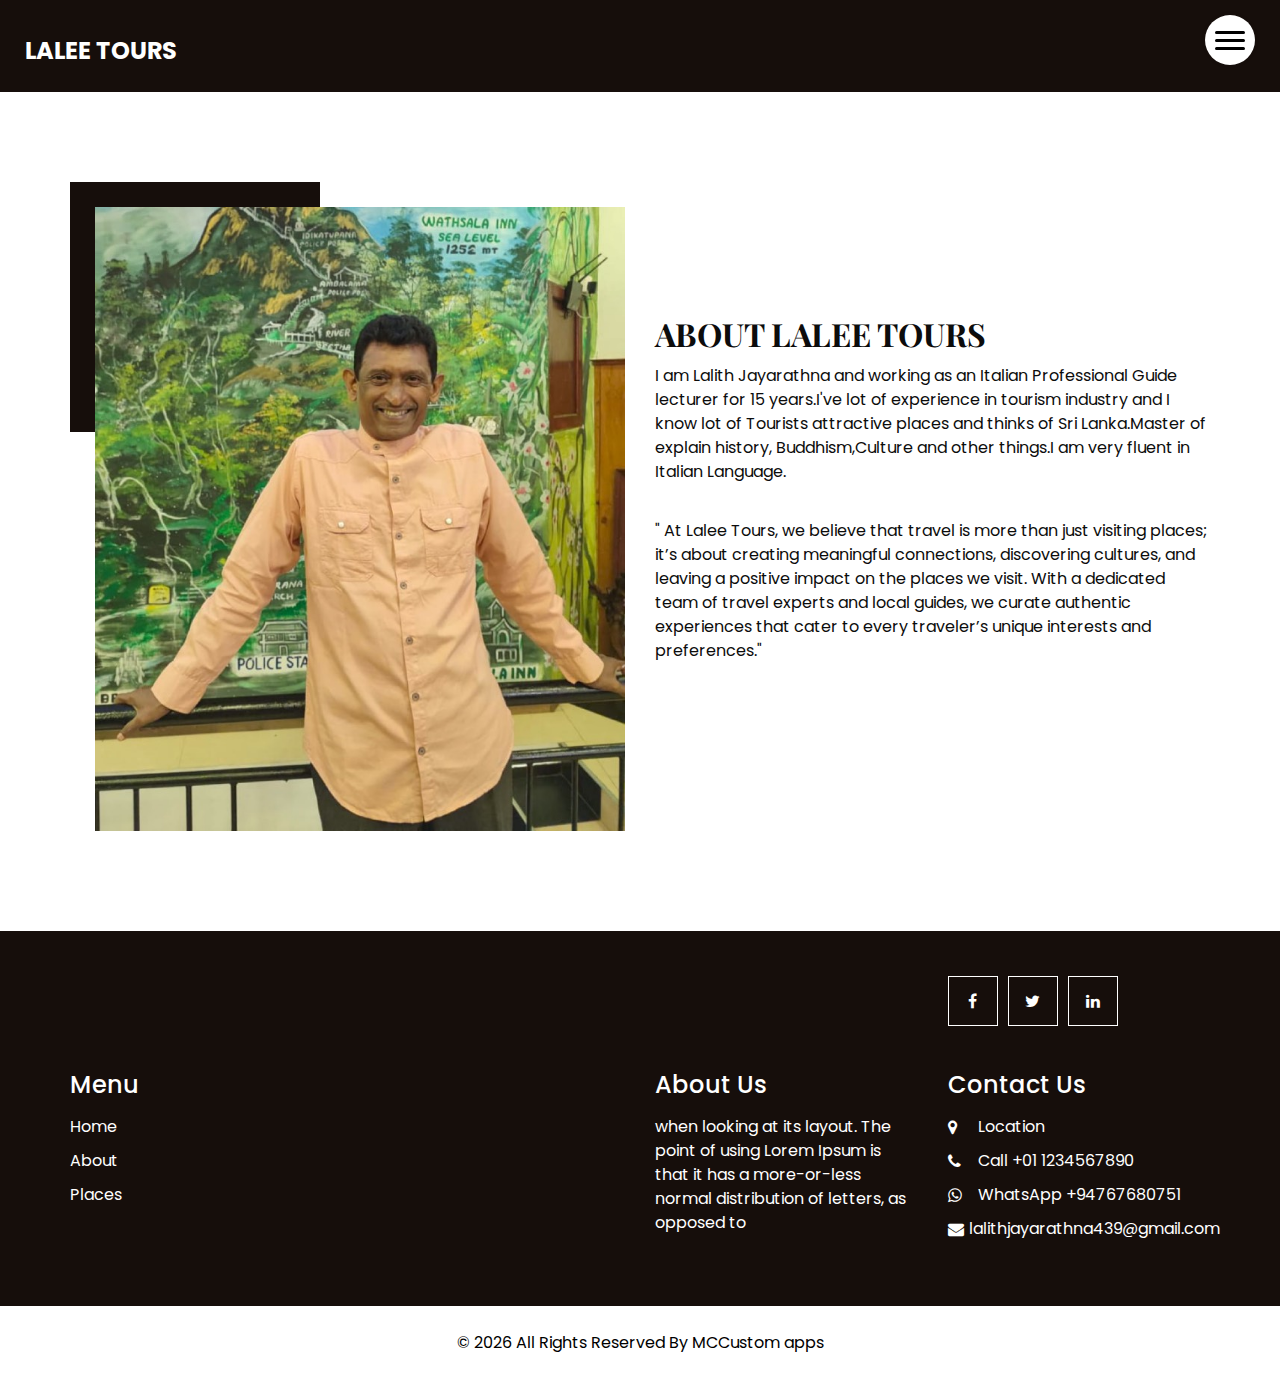
==== commit e391663f: "changes added" ====
--- a/about.html
+++ b/about.html
@@ -185,6 +185,12 @@
               </span>
             </a>
             <a href="">
+              <i class="fa fa-whatsapp" aria-hidden="true"></i>
+              <span>
+                WhatsApp +94767680751
+              </span>
+            </a>
+            <a href="">
               <i class="fa fa-envelope"></i>
               <span>
                 lalithjayarathna439@gmail.com
